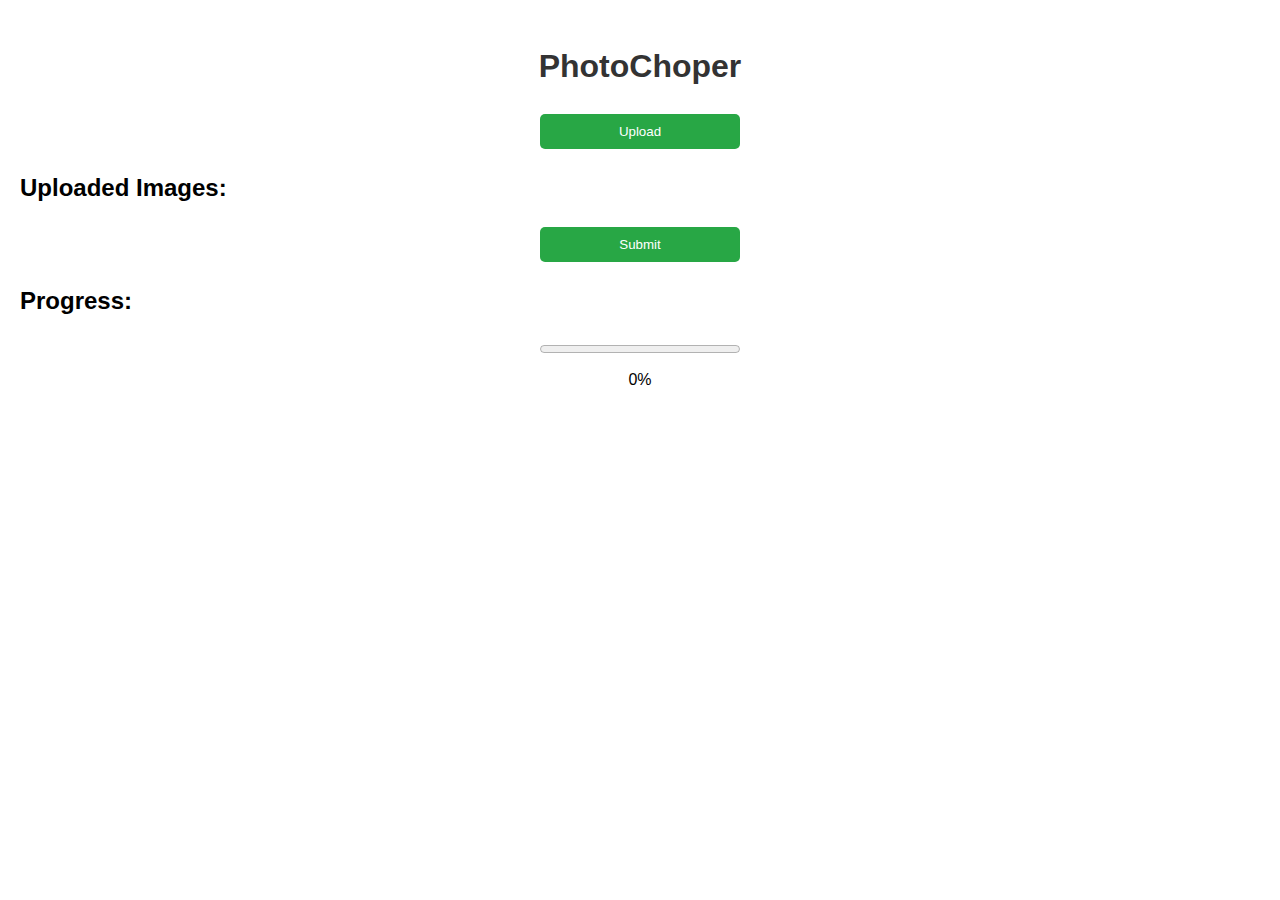
==== index.html @ 22d25485 "Create index.html" ====
<!DOCTYPE html>
<html lang="en">

<head>
    <meta charset="UTF-8">
    <meta name="viewport" content="width=device-width, initial-scale=1.0">
    <title>PhotoChoper</title>
    <style>
        body {
    font-family: Arial, sans-serif;
    line-height: 1.6;
    margin: 0;
    padding: 20px;
}

h1 {
    color: #333;
    text-align: center;
}

input[type="file"] {
    display: none; /* Hide the file input element */
}

label {
    display: block;
    width: 100%;
    max-width: 200px;
    margin: 0 auto;
    text-align: center;
    background-color: #007bff;
    color: #fff;
    padding: 10px 15px;
    border-radius: 5px;
    cursor: pointer;
}

#uploadedImages {
    display: flex;
    flex-wrap: wrap;
    justify-content: center;
    margin-top: 20px;
}

img {
    margin: 10px;
    max-width: 200px;
    border-radius: 5px;
    box-shadow: 0 2px 5px rgba(0, 0, 0, 0.1);
}

button {
    display: block;
    width: 100%;
    max-width: 200px;
    margin: 0 auto;
    background-color: #28a745;
    color: #fff;
    padding: 10px 15px;
    border: none;
    border-radius: 5px;
    cursor: pointer;
}

progress {
    display: block;
    width: 100%;
    max-width: 200px;
    margin: 0 auto;
}

#progressStatus {
    display: block;
    text-align: center;
    margin-top: 10px;
}
body {
    font-family: Arial, sans-serif;
    line-height: 1.6;
    margin: 0;
    padding: 20px;
}

h1 {
    color: #333;
    text-align: center;
}

input[type="file"] {
    display: none; /* Hide the file input element */
}

label {
    display: block;
    width: 100%;
    max-width: 200px;
    margin: 0 auto;
    text-align: center;
    background-color: #007bff;
    color: #fff;
    padding: 10px 15px;
    border-radius: 5px;
    cursor: pointer;
}

#uploadedImages {
    display: flex;
    flex-wrap: wrap;
    justify-content: center;
    margin-top: 20px;
}

img {
    margin: 10px;
    max-width: 200px;
    border-radius: 5px;
    box-shadow: 0 2px 5px rgba(0, 0, 0, 0.1);
}

button {
    display: block;
    width: 100%;
    max-width: 200px;
    margin: 0 auto;
    background-color: #28a745;
    color: #fff;
    padding: 10px 15px;
    border: none;
    border-radius: 5px;
    cursor: pointer;
}

progress {
    display: block;
    width: 100%;
    max-width: 200px;
    margin: 0 auto;
}

#progressStatus {
    display: block;
    text-align: center;
    margin-top: 10px;
}

    </style>
</head>

<body>
    <h1>PhotoChoper</h1>
    <div>
        <!-- File Input to Upload Pictures -->
        <input type="file" id="imageInput" multiple accept="image/*">
        <button onclick="uploadImages()">Upload</button>
    </div>
    <div>
        <!-- Display Uploaded Images -->
        <h2>Uploaded Images:</h2>
        <div id="uploadedImages"></div>
    </div>
    <div>
        <!-- Submit Button -->
        <button onclick="submitImages()">Submit</button>
    </div>
    <div>
        <!-- Progress Bar -->
        <h2>Progress:</h2>
        <progress id="progressBar" max="100" value="0"></progress>
        <span id="progressStatus">0%</span>
    </div>
    <script src="script.js"></script>
</body>

</html>
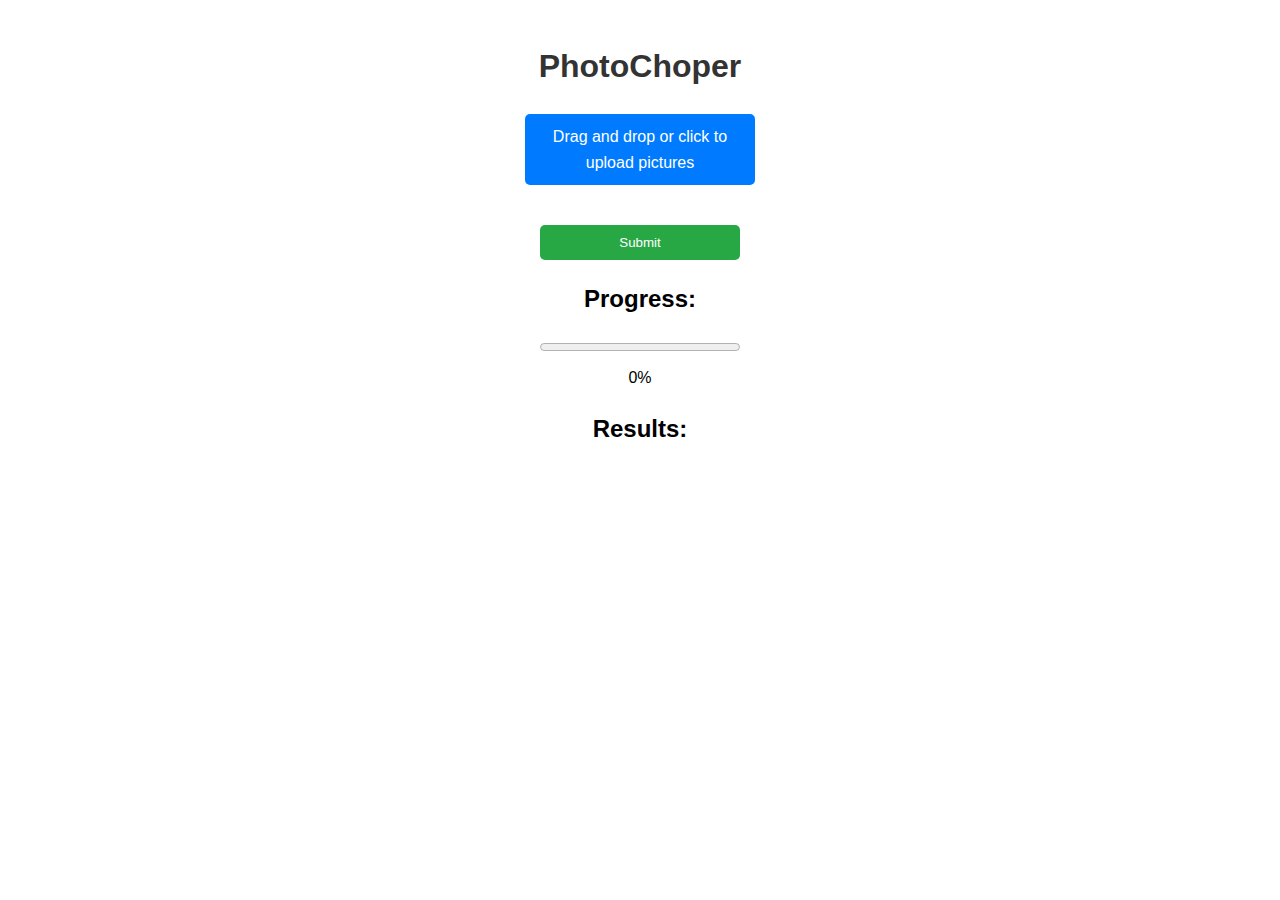
==== commit 53f16f43: "Update index.html" ====
--- a/index.html
+++ b/index.html
@@ -6,167 +6,116 @@
     <meta name="viewport" content="width=device-width, initial-scale=1.0">
     <title>PhotoChoper</title>
     <style>
-        body {
-    font-family: Arial, sans-serif;
-    line-height: 1.6;
-    margin: 0;
-    padding: 20px;
-}
+         body {
+            font-family: Arial, sans-serif;
+            line-height: 1.6;
+            margin: 0;
+            padding: 20px;
+        }
 
-h1 {
-    color: #333;
-    text-align: center;
-}
+        h1 {
+            color: #333;
+            text-align: center;
+        }
 
-input[type="file"] {
-    display: none; /* Hide the file input element */
-}
+        .upload-section {
+            text-align: center;
+            margin-bottom: 20px;
+        }
 
-label {
-    display: block;
-    width: 100%;
-    max-width: 200px;
-    margin: 0 auto;
-    text-align: center;
-    background-color: #007bff;
-    color: #fff;
-    padding: 10px 15px;
-    border-radius: 5px;
-    cursor: pointer;
-}
+        label {
+            display: block;
+            width: 100%;
+            max-width: 200px;
+            margin: 0 auto;
+            text-align: center;
+            background-color: #007bff;
+            color: #fff;
+            padding: 10px 15px;
+            border-radius: 5px;
+            cursor: pointer;
+        }
 
-#uploadedImages {
-    display: flex;
-    flex-wrap: wrap;
-    justify-content: center;
-    margin-top: 20px;
-}
+        input[type="file"] {
+            display: none;
+        }
 
-img {
-    margin: 10px;
-    max-width: 200px;
-    border-radius: 5px;
-    box-shadow: 0 2px 5px rgba(0, 0, 0, 0.1);
-}
+        #uploadedImages {
+            display: flex;
+            flex-wrap: wrap;
+            justify-content: center;
+            margin-top: 20px;
+        }
 
-button {
-    display: block;
-    width: 100%;
-    max-width: 200px;
-    margin: 0 auto;
-    background-color: #28a745;
-    color: #fff;
-    padding: 10px 15px;
-    border: none;
-    border-radius: 5px;
-    cursor: pointer;
-}
+        img {
+            margin: 10px;
+            max-width: 200px;
+            border-radius: 5px;
+            box-shadow: 0 2px 5px rgba(0, 0, 0, 0.1);
+        }
+      .submit-section {
+            text-align: center;
+        }
 
-progress {
-    display: block;
-    width: 100%;
-    max-width: 200px;
-    margin: 0 auto;
-}
+        button {
+            display: block;
+            width: 100%;
+            max-width: 200px;
+            margin: 0 auto;
+            background-color: #28a745;
+            color: #fff;
+            padding: 10px 15px;
+            border: none;
+            border-radius: 5px;
+            cursor: pointer;
+        }
 
-#progressStatus {
-    display: block;
-    text-align: center;
-    margin-top: 10px;
-}
-body {
-    font-family: Arial, sans-serif;
-    line-height: 1.6;
-    margin: 0;
-    padding: 20px;
-}
+        .progress-section {
+            text-align: center;
+            margin-top: 20px;
+        }
 
-h1 {
-    color: #333;
-    text-align: center;
-}
+        progress {
+            display: block;
+            width: 100%;
+            max-width: 200px;
+            margin: 0 auto;
+        }    
+    #progressStatus {
+            display: block;
+            text-align: center;
+            margin-top: 10px;
+        }
 
-input[type="file"] {
-    display: none; /* Hide the file input element */
-}
+        .result-section {
+            text-align: center;
+            margin-top: 20px;
+        }
 
-label {
-    display: block;
-    width: 100%;
-    max-width: 200px;
-    margin: 0 auto;
-    text-align: center;
-    background-color: #007bff;
-    color: #fff;
-    padding: 10px 15px;
-    border-radius: 5px;
-    cursor: pointer;
-}
-
-#uploadedImages {
-    display: flex;
-    flex-wrap: wrap;
-    justify-content: center;
-    margin-top: 20px;
-}
-
-img {
-    margin: 10px;
-    max-width: 200px;
-    border-radius: 5px;
-    box-shadow: 0 2px 5px rgba(0, 0, 0, 0.1);
-}
-
-button {
-    display: block;
-    width: 100%;
-    max-width: 200px;
-    margin: 0 auto;
-    background-color: #28a745;
-    color: #fff;
-    padding: 10px 15px;
-    border: none;
-    border-radius: 5px;
-    cursor: pointer;
-}
-
-progress {
-    display: block;
-    width: 100%;
-    max-width: 200px;
-    margin: 0 auto;
-}
-
-#progressStatus {
-    display: block;
-    text-align: center;
-    margin-top: 10px;
-}
-
+        .result-item {
+            margin-top: 10px;
+        }
     </style>
 </head>
 
 <body>
     <h1>PhotoChoper</h1>
-    <div>
-        <!-- File Input to Upload Pictures -->
+    <div class="upload-section">
+        <label for="imageInput">Drag and drop or click to upload pictures</label>
         <input type="file" id="imageInput" multiple accept="image/*">
-        <button onclick="uploadImages()">Upload</button>
-    </div>
-    <div>
-        <!-- Display Uploaded Images -->
-        <h2>Uploaded Images:</h2>
         <div id="uploadedImages"></div>
     </div>
-    <div>
-        <!-- Submit Button -->
+    <div class="submit-section">
         <button onclick="submitImages()">Submit</button>
     </div>
-    <div>
-        <!-- Progress Bar -->
+    <div class="progress-section">
         <h2>Progress:</h2>
         <progress id="progressBar" max="100" value="0"></progress>
         <span id="progressStatus">0%</span>
+    </div>
+    <div class="result-section">
+        <h2>Results:</h2>
+        <div id="resultContainer"></div>
     </div>
     <script src="script.js"></script>
 </body>
